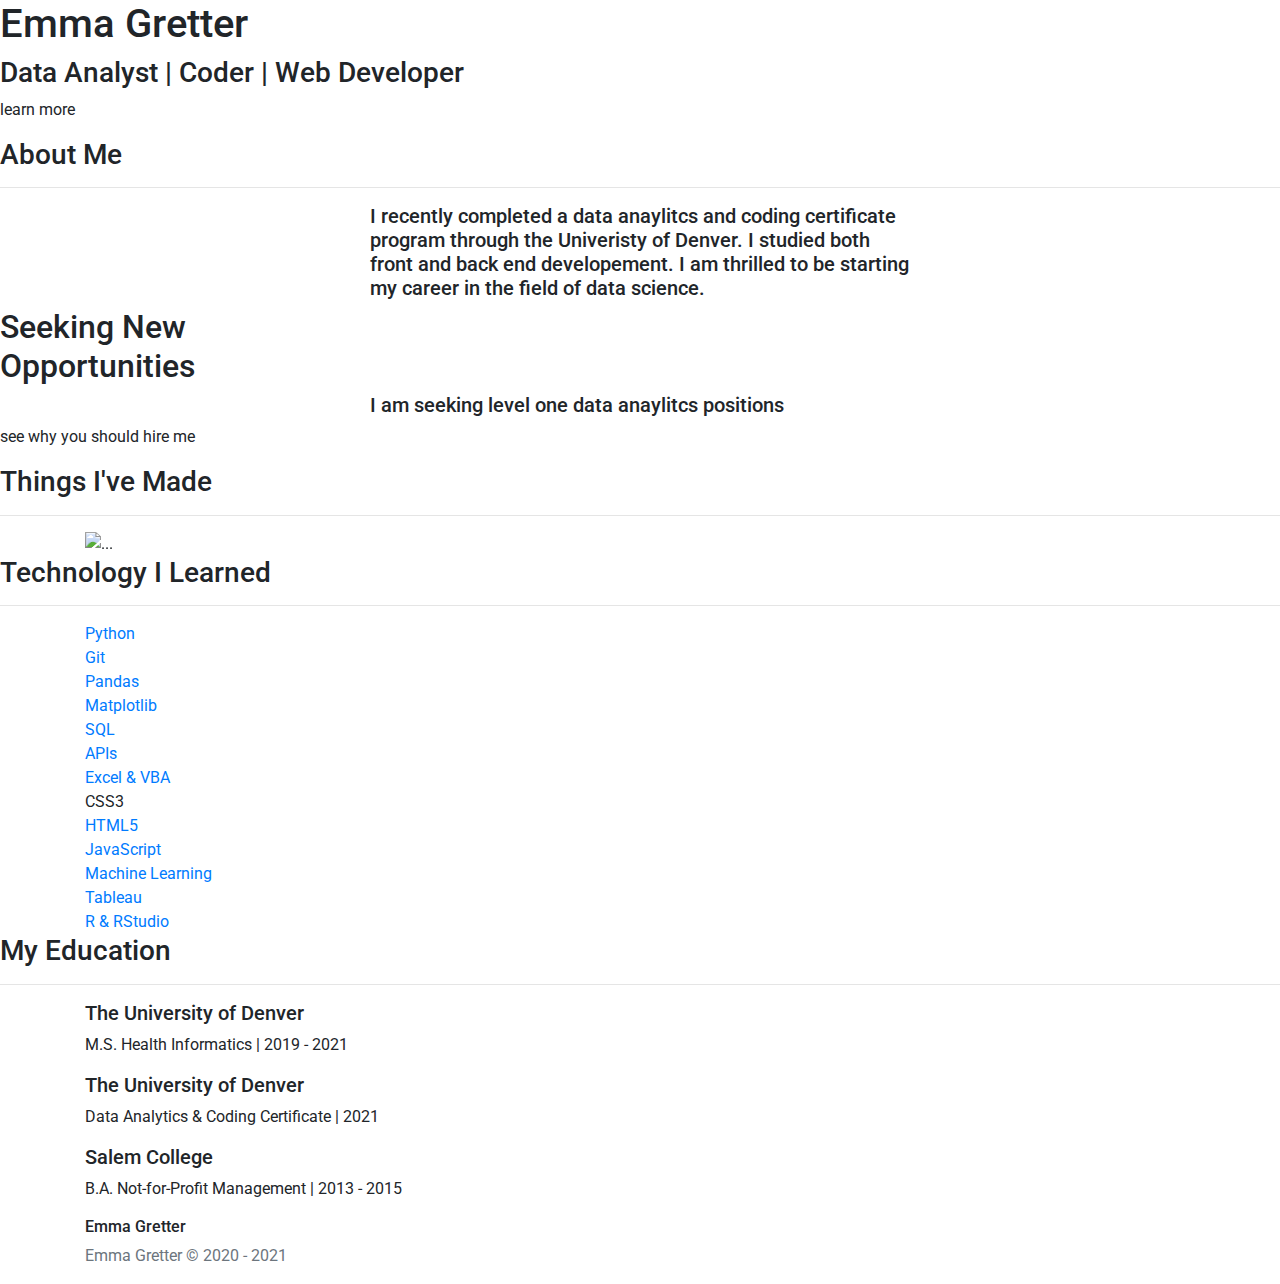
==== index.html @ f3f451f8 "correcting some typos" ====
<!DOCTYPE html>
<html lang="en">

<head>
    <meta charset="UTF-8">
    <meta name="viewport" content="width=device-width, initial-scale=1.0">
    <meta http-equiv="X-UA-Compatible" content="ie=edge">

    <!-- Google Font -->
    <link href="https://fonts.googleapis.com/css?family=Playfair+Display:700,900|Roboto:300,400,700" rel="stylesheet">

    <!-- Bootstrap CSS -->
    <link rel="stylesheet" href="https://stackpath.bootstrapcdn.com/bootstrap/4.3.1/css/bootstrap.min.css"
        integrity="sha384-ggOyR0iXCbMQv3Xipma34MD+dH/1fQ784/j6cY/iJTQUOhcWr7x9JvoRxT2MZw1T" crossorigin="anonymous" />

    <!-- Font Awesome -->
    <link rel="stylesheet" href="https://use.fontawesome.com/releases/v5.8.1/css/all.css"
        integrity="sha384-50oBUHEmvpQ+1lW4y57PTFmhCaXp0ML5d60M1M7uH2+nqUivzIebhndOJK28anvf" crossorigin="anonymous" />

    <!-- Custom styles for this template -->
    <link href="assets/css/app.css" rel="stylesheet" />
    <title>Emma Gretter | Portfolio</title>
</head>

<body>

    <!-- No defined header section -->

    <!-- Main content goes here split into sections/fragments -->
    <main>

        <!-- Utilizes flexbox styling not taught in class -->
        <section class="fragment fragment-one">
            <div class="headers">
                <h1> Emma Gretter </h1>
                <h3> Data Analyst | Coder | Web Developer</h3>
            </div>

            <div class="learn">

                <!-- You could hyperlink this down with a smooth scroll -->
                <p> learn more </p>
                <i class="fas fa-chevron-down"></i>
            </div>

        </section>

        <section class="fragment fragment-four text">

            <h3>About Me</h3>
            <hr class="title-underline">
            <div class="container">
                <div class="row">
                    <div class="col-md-6 offset-md-3">

                        <!-- Edit this text with a brief intoduction / brand statement etc. -->
                        <h5>
                            I recently completed a data anaylitcs and coding certificate program through the Univeristy of Denver. I studied both front and back end developement. I am thrilled to be starting my career in the field of data science.  
                        </h5>
                    </div>
                </div>
                   
                </div>
            </div>

        </section>

        <section class="fragment fragment-two">
            <h2> Seeking New <br />Opportunities </h2>
            <div class="container">
                <div class="row">
                    <div class="col-md-6 offset-md-3">

                        <!-- Edit this text with a brief intoduction / brand statement etc. -->
                        <h5>
                           I am seeking level one data anaylitcs positions 
                        </h5>
                    </div>
                </div>
            </div>


            <div class="learn">
                <!-- You could hyperlink this down with a smooth scroll -->
                <p> see why you should hire me </p>
                <i class="fas fa-chevron-down"></i>
            </div>

        </section>
        <section class="fragment fragment-three">
            <h3>Things I've Made</h3>
            <hr class="title-underline">
            <div class="container carousel-container">

                <!-- begin carousel -->
                <!-- you should replace the placeholder images with actual images from your projects -->
                <!-- images should be 800*600 or a matching ratio for best results -->
                <div id="portfolioCarousel" class="carousel slide" data-ride="carousel">
                    <ol class="carousel-indicators">
                        <li data-target="#portfolioCarousel" data-slide-to="0" class="active custom-indicator">
                        </li>
                        <li data-target="#portfolioCarousel" data-slide-to="1" class="custom-indicator"></li>
                        <li data-target="#portfolioCarousel" data-slide-to="2" class="custom-indicator"></li>
                    </ol>
                    <div class="carousel-inner">
                        <div class="carousel-item active">

                            <!--image here -->
                            <img src="assets/images/conspiracy.jpg" class="d-block w-100" alt="...">
                            <div class="carousel-caption d-none d-md-block">
                                <h5>Conspiracy Theorist Prediction Website</h5>
                                <p>A collaborative project where myself and three others created a website to showcase a machine learning model created to predict conspiracy mindedness based on demographic information.</p>
                                <a href="https://conspiracypredictor.herokuapp.com/" target="_blank" class="btn btn-primary">Live Website</a>
                                <a href="https://github.com/karengut97/Conspiracy_Theory_Final" target="_blank" class="btn btn-primary">View Code</a>
                            </div>
                        </div>
                        <div class="carousel-item">

                            <!--image here -->
                            <img src="assets/images/map.png" class="d-block w-100" alt="...">
                            <div class="carousel-caption d-none d-md-block Weather">
                                <h5>Second slide label</h5>
                                <p>I created an interactive map to track earthquakes along fault lines, using Javascrpit and API calls.</p>
                                <a href="https://emma-gretter.github.io/Mapping_Earthquakes/" target="_blank" class="btn btn-primary">Live Demo</a>
                                <a href="https://github.com/Emma-Gretter/Mapping_Earthquakes" target="_blank" class="btn btn-primary">View Code</a>
                            </div>
                        </div>
                        <div class="carousel-item">

                            <!--image here -->
                            <img src="assets/images/bellyButton.jpeg" class="d-block w-100" alt="...">
                            <div class="carousel-caption d-none d-md-block Belly">
                                <h5>Third slide label</h5>
                                <p>This project uses various tools to visualize a dataset of the bachteria found in human bellybuttons.</p>
                                <a href="https://emma-gretter.github.io/bellybutton/" target="_blank" class="btn btn-primary">Live Website</a>
                                <a href="https://github.com/Emma-Gretter/emmagrace878.github.io" target="_blank" class="btn btn-primary">View Code</a>
                            </div>
                        </div>
                    </div>

                </div>
            </div>

        </section>
        <section class="fragment fragment-four">

            <h3>Technology I Learned</h3>
            <hr class="title-underline">
            <div class="container">
                <div class="labels">
                    <div class="tech"><a href="https://github.com/Emma-Gretter/Election_Analysis" target="_blank">Python</a></div>

                    <div class="tech"><a href="https://github.com/Emma-Gretter" target="_blank">Git</a></div>

                    <div class="tech"><a href="https://github.com/Emma-Gretter/School_District_Analysis" target="_blank">Pandas</a></div>

                    <div class="tech"><a href="https://github.com/Emma-Gretter/PyBer_Analysis" target="_blank">Matplotlib</a></div>

                    <div class="tech"><a href="https://github.com/Emma-Gretter/Pewlett-Hackard-Analysis" target="_blank">SQL</a></div>

                    <div class="tech"><a href="https://github.com/Emma-Gretter/World_Weather_Analysis" target="_blank">APIs</a></div>

                    <div class="tech"><a href="https://github.com/Emma-Gretter/kickstarter-analysis/tree/main/Resources" target="_blank">Excel & VBA</a></div>

                    <div class="tech">CSS3</div>

                    <div class="tech"><a href="https://github.com/Emma-Gretter/Mission-to-Mars" target="_blank">HTML5</a></div>

                    <div class="tech"><a href="https://github.com/Emma-Gretter/UFOs" target="_blank">JavaScript</a></div>

                    <div class="tech"><a href="https://github.com/Emma-Gretter/Supervised_Machine_Learning_Credit_Risk_Analysis" target="_blank">Machine Learning</a></div>

                    <div class="tech"><a href="https://public.tableau.com/app/profile/emma3684" target="_blank">Tableau</a></div>

                    <div class="tech"><a href="https://github.com/Emma-Gretter/MechaCar_Statistical_Analysis" target="_blank">R & RStudio</a></div>
                </div>
            </div>

        </section>
        <section class="fragment fragment-five">
            <h3>My Education</h3>
            <hr class="title-underline">

            <!-- Don't forget to swap out the universities and education to match your own-->
            <div class="container">
                <h5> The University of Denver</h5>
                <p class="credential"> M.S. Health Informatics | 2019 - 2021</p>
                <h5> The University of Denver</h5>
                <p class="credential"> Data Analytics & Coding Certificate | 2021</p>
                <h5> Salem College</h5>
                <p class="credential"> B.A. Not-for-Profit Management  | 2013 - 2015</p>

            </div>
        </section>

    </main>

    <footer>
        <section class="fragment fragment-six">
            <div class="container">
                <div class="row">
                    <div class="col">
                        <h6>Emma Gretter</h6>

                        <!--update these links to match your own social media profiles -->
                        <!-- <a href="https://twitter.com" class="social-icon"><i class="fab fa-twitter"></i></a> -->
                        <a href="https://www.linkedin.com/in/emma-gretter-225731a9/" target="_blank" class="social-icon"><i class="fab fa-linkedin"></i></a>
                        <a href="https://github.com/Emma-Gretter" target="_blank" class="social-icon"><i class="fab fa-github"></i></a>
                        <a href="mailto:emmagrace878@gmail.com" class="social-icon"><i class="fas fa-envelope"></i></a>
                        <p class="text-muted copyright">Emma Gretter &copy; 2020 - 2021 </p>
                    </div>
                </div>
            </div>
        </section>
    </footer>

    <!-- Bootstrap core JavaScript -->
    <script src="https://code.jquery.com/jquery-3.3.1.slim.min.js"
        integrity="sha384-q8i/X+965DzO0rT7abK41JStQIAqVgRVzpbzo5smXKp4YfRvH+8abtTE1Pi6jizo"
        crossorigin="anonymous"></script>
    <script src="https://cdnjs.cloudflare.com/ajax/libs/popper.js/1.14.7/umd/popper.min.js"
        integrity="sha384-UO2eT0CpHqdSJQ6hJty5KVphtPhzWj9WO1clHTMGa3JDZwrnQq4sF86dIHNDz0W1"
        crossorigin="anonymous"></script>
    <script src="https://stackpath.bootstrapcdn.com/bootstrap/4.3.1/js/bootstrap.min.js"
        integrity="sha384-JjSmVgyd0p3pXB1rRibZUAYoIIy6OrQ6VrjIEaFf/nJGzIxFDsf4x0xIM+B07jRM"
        crossorigin="anonymous"></script>

</body>

</html>
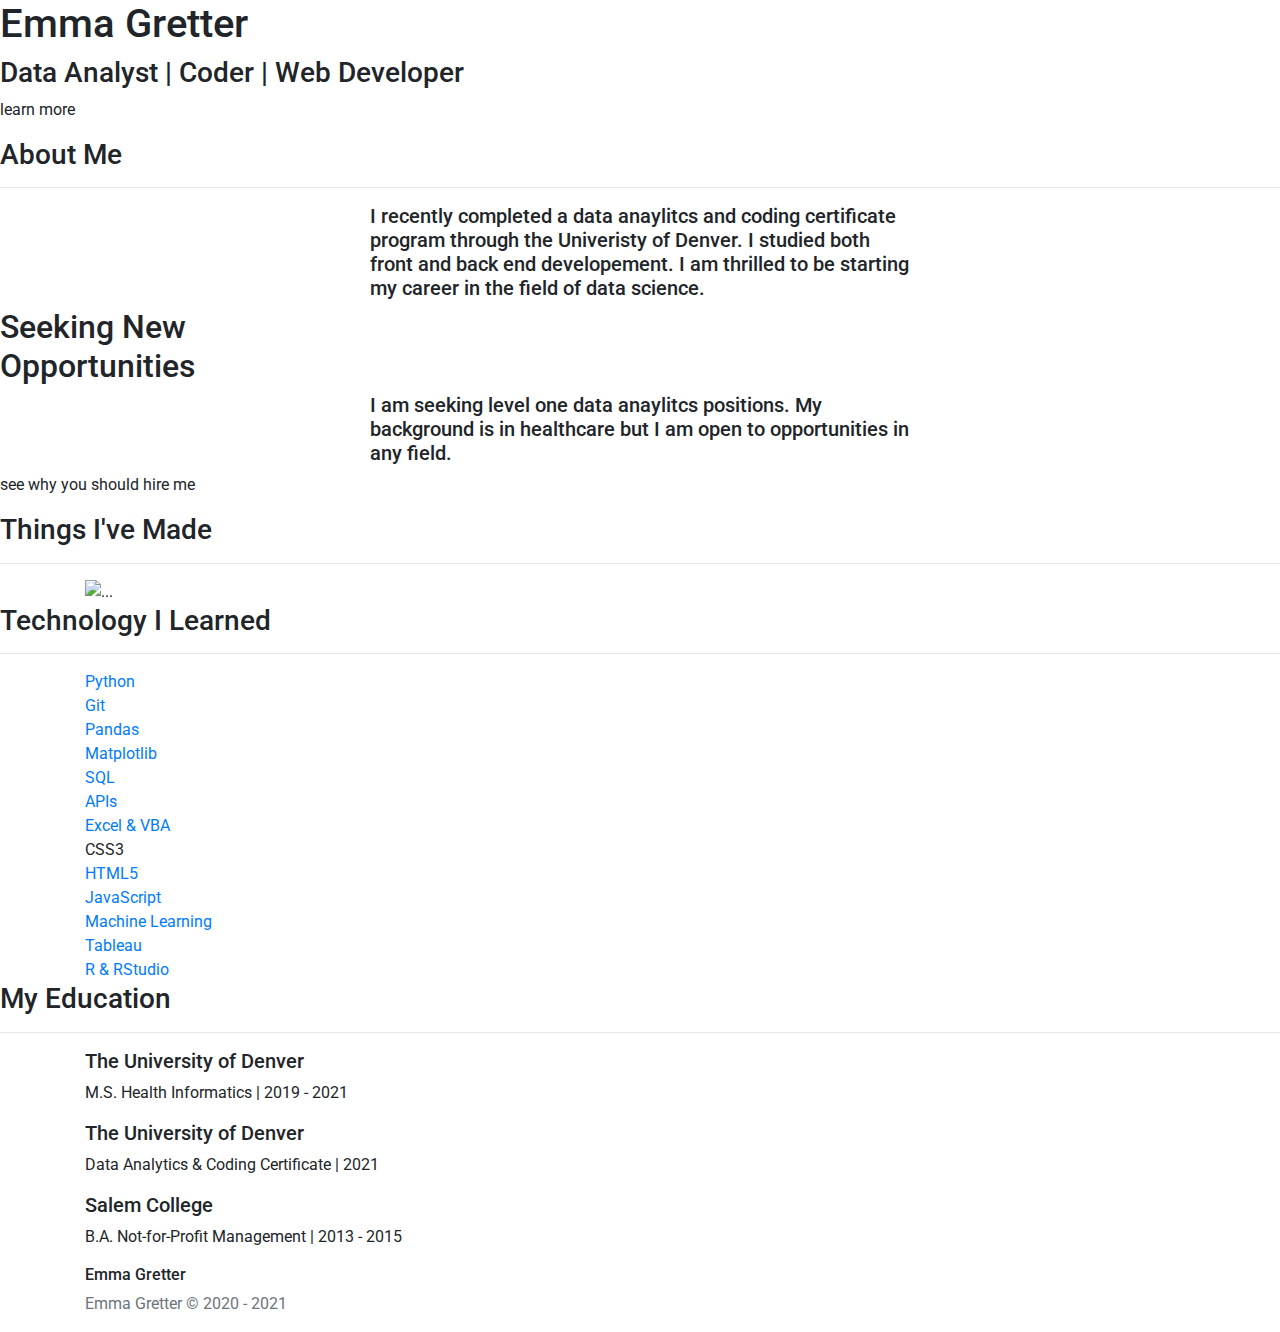
==== commit 19141a24: "adding final text" ====
--- a/index.html
+++ b/index.html
@@ -73,7 +73,7 @@
 
                         <!-- Edit this text with a brief intoduction / brand statement etc. -->
                         <h5>
-                           I am seeking level one data anaylitcs positions 
+                           I am seeking level one data anaylitcs positions. My background is in healthcare but I am open to opportunities in any field.
                         </h5>
                     </div>
                 </div>
@@ -119,7 +119,7 @@
                             <!--image here -->
                             <img src="assets/images/map.png" class="d-block w-100" alt="...">
                             <div class="carousel-caption d-none d-md-block Weather">
-                                <h5>Second slide label</h5>
+                                <h5>Interactive Earthquake Map</h5>
                                 <p>I created an interactive map to track earthquakes along fault lines, using Javascrpit and API calls.</p>
                                 <a href="https://emma-gretter.github.io/Mapping_Earthquakes/" target="_blank" class="btn btn-primary">Live Demo</a>
                                 <a href="https://github.com/Emma-Gretter/Mapping_Earthquakes" target="_blank" class="btn btn-primary">View Code</a>
@@ -130,7 +130,7 @@
                             <!--image here -->
                             <img src="assets/images/bellyButton.jpeg" class="d-block w-100" alt="...">
                             <div class="carousel-caption d-none d-md-block Belly">
-                                <h5>Third slide label</h5>
+                                <h5>Visualizing Bellybutton Data</h5>
                                 <p>This project uses various tools to visualize a dataset of the bachteria found in human bellybuttons.</p>
                                 <a href="https://emma-gretter.github.io/bellybutton/" target="_blank" class="btn btn-primary">Live Website</a>
                                 <a href="https://github.com/Emma-Gretter/emmagrace878.github.io" target="_blank" class="btn btn-primary">View Code</a>
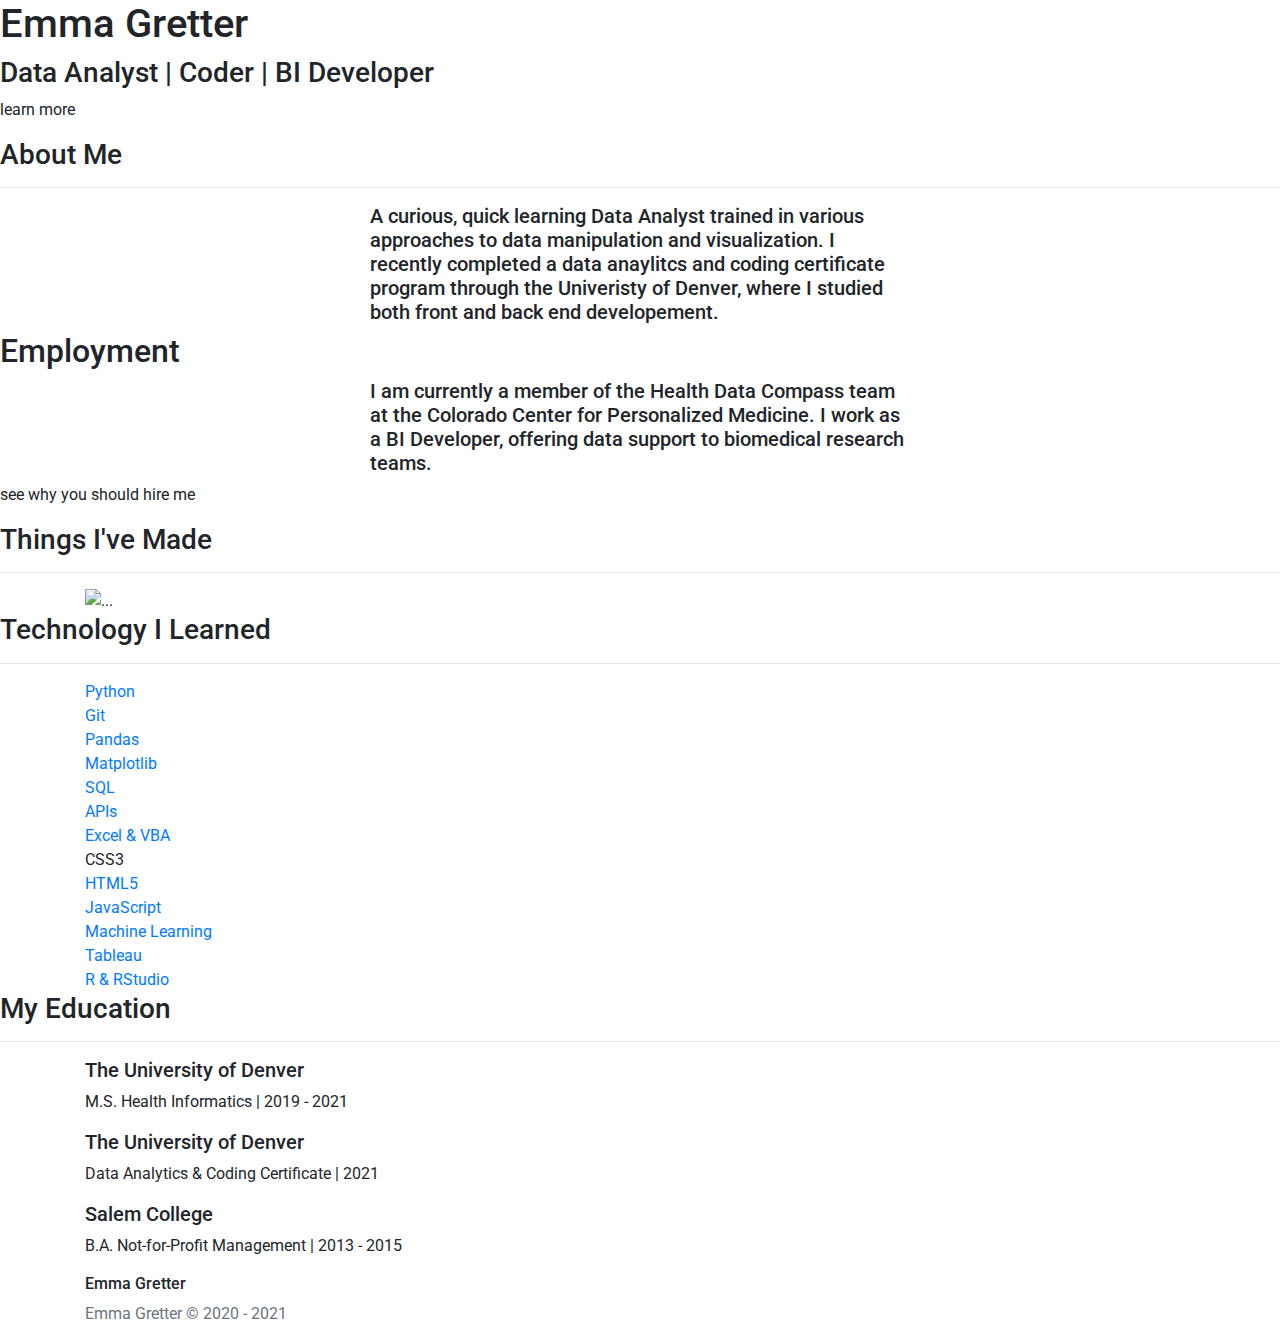
==== commit 02c3dbc5: "Update index.html" ====
--- a/index.html
+++ b/index.html
@@ -33,7 +33,7 @@
         <section class="fragment fragment-one">
             <div class="headers">
                 <h1> Emma Gretter </h1>
-                <h3> Data Analyst | Coder | Web Developer</h3>
+                <h3> Data Analyst | Coder | BI Developer</h3>
             </div>
 
             <div class="learn">
@@ -55,7 +55,7 @@
 
                         <!-- Edit this text with a brief intoduction / brand statement etc. -->
                         <h5>
-                            I recently completed a data anaylitcs and coding certificate program through the Univeristy of Denver. I studied both front and back end developement. I am thrilled to be starting my career in the field of data science.  
+                            A curious, quick learning Data Analyst trained in various approaches to data manipulation and visualization. I recently completed a data anaylitcs and coding certificate program through the Univeristy of Denver, where I studied both front and back end developement.  
                         </h5>
                     </div>
                 </div>
@@ -66,14 +66,14 @@
         </section>
 
         <section class="fragment fragment-two">
-            <h2> Seeking New <br />Opportunities </h2>
+            <h2> Employment <br /> </h2>
             <div class="container">
                 <div class="row">
                     <div class="col-md-6 offset-md-3">
 
                         <!-- Edit this text with a brief intoduction / brand statement etc. -->
                         <h5>
-                           I am seeking level one data anaylitcs positions. My background is in healthcare but I am open to opportunities in any field.
+                           I am currently a member of the Health Data Compass team at the Colorado Center for Personalized Medicine. I work as a BI Developer, offering data support to biomedical research teams.
                         </h5>
                     </div>
                 </div>
@@ -131,7 +131,7 @@
                             <img src="assets/images/bellyButton.jpeg" class="d-block w-100" alt="...">
                             <div class="carousel-caption d-none d-md-block Belly">
                                 <h5>Visualizing Bellybutton Data</h5>
-                                <p>This project uses various tools to visualize a dataset of the bachteria found in human bellybuttons.</p>
+                                <p>This project uses various tools to visualize a dataset of the bacteria found in human bellybuttons.</p>
                                 <a href="https://emma-gretter.github.io/bellybutton/" target="_blank" class="btn btn-primary">Live Website</a>
                                 <a href="https://github.com/Emma-Gretter/emmagrace878.github.io" target="_blank" class="btn btn-primary">View Code</a>
                             </div>
@@ -207,6 +207,7 @@
                         <a href="https://www.linkedin.com/in/emma-gretter-225731a9/" target="_blank" class="social-icon"><i class="fab fa-linkedin"></i></a>
                         <a href="https://github.com/Emma-Gretter" target="_blank" class="social-icon"><i class="fab fa-github"></i></a>
                         <a href="mailto:emmagrace878@gmail.com" class="social-icon"><i class="fas fa-envelope"></i></a>
+                        <a href="https://docs.google.com/document/d/1zGZIPMi9v-yWrDoY7vsZIbzYTirvIT2iI0-T8tQ2Brk/edit?usp=sharing" target="_blank" class="social-icon"><i class="fas fa-file-csv"></i></a>
                         <p class="text-muted copyright">Emma Gretter &copy; 2020 - 2021 </p>
                     </div>
                 </div>
@@ -227,4 +228,4 @@
 
 </body>
 
-</html>+</html>
